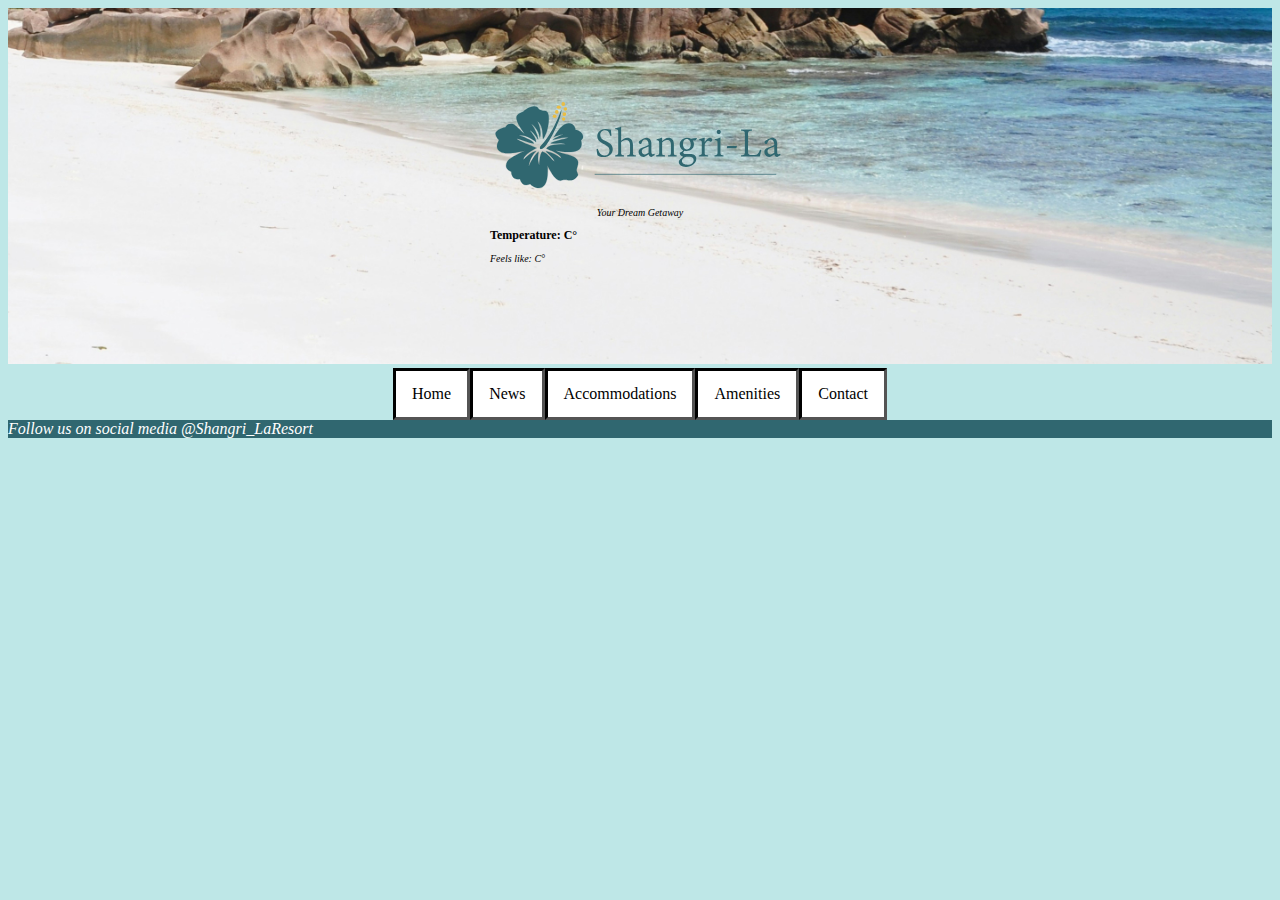
==== Accommodations.html @ 54e31a1f "spelling" ====
<!DOCTYPE html>
<html lang="en">
<head>
    <meta charset="UTF-8">
    <meta name="viewport" content="width=device-width, initial-scale=1.0">
    <link rel="stylesheet" type="text/css" href="styles.css">
    <link rel="icon" type="image/png" href="./favicon/favicon.png">
    <title>Shangri-La | Home</title>
</head>

<body>
<div class="image-container">
    <img src="./images/alteredimages/RESIZEDwhite-sand-beach.jpg" alt="an image of a landscape of a beach with white sand and a blue sky. The ocean is blue and on the right of the image. There is a rocky and grassy hill on the left of the image. There is a green palm tree on the right." style="width:100%">
    <div class="overlay-text">
    <img src="./Shangri-La/logo.svg" alt="the Shangri-La logo written in Georgia. it is underlined. to the left of the image is a dark teal hibiscus flower with yellow dots on top of the middle sprout.">
    <h3>Your Dream Getaway</h3>

    <div class="weather">
    <h2>Temperature: <span id="temp"></span>C°</h2>
<h3>Feels like: <span id="feels"></span>C°</h3>
<script>
    const apiURL = "https://api.weatherapi.com/v1/current.json?q=Cancun&key=4d0530456dbd442788e41354251404";
        fetch(apiURL)
            .then(response => {
                    if(!response.ok){
                            throw new Error("Network reponse was not OK")
                    }
                    return response.json();
            })
            .then(data => {
                var weatherInfo = data;
                temp.innerHTML = weatherInfo.current.temp_c;
                feels.innerHTML = weatherInfo.current.feelslike_c;
                })
            
            .catch(error => {
                console.error("Error:", error);

            })
</script>
</div>
    </div>
</div>



<nav class="nav">
    <ul class="nav-items">
        <li><a href="index.html">Home</a></li>
        <li><a href="News.html">News</a></li>
        <li><a href="Accommodations.html">Accommodations</a></li>
        <li><a href="Amenities.html">Amenities</a></li>
        <li><a href="Contact.html">Contact</a></li>
    </ul>
</nav>

    
<footer>Follow us on social media @Shangri_LaResort</footer>
</body>
</html>
---- styles.css ----
footer {
    background-color: #306770;
    color: white;
    font-style:italic;
    
}

body{
    background-color: #bee7e7;
}

.image-container {
    position:relative;
    display: inline-block;
}

.image-container img {
    display: block;
    width: 100%;
    height: auto;

}

.overlay-text {
    position: absolute;
    top: 50%;
    left: 50%;
    transform: translate(-50%, -50%);
    color: black;
    text-align: center;

}

h2 {
    font-size: 12px;
}

h3{
    font-size: 10px;
    color: black;
    font-style: italic;
    font-weight: normal;
}

h4{
    font-size: 7px;
}

p{
   font-size: 7px; 
}

.nav {
    display:flex;
    justify-content: center;
    width:100%;
}

.nav-items {
    display: flex;
    list-style: none;
    padding:0;
    margin:0;
}
    

li a{
        display: block;
        color: black;
        background-color:white;
        text-align: center;
        padding: 14px 16px;
        text-decoration: none;
        border-style:inset;
        border-color: black;
    }
    
li a:hover{
        background-color: #E9BC44;
    }

.weather {
       text-align: left;
        }

.index-content{
    display: grid;
    grid-template-columns: 1fr 1fr 1fr 1fr;
    gap: 2rem;
    margin-top: 1rem;
}

.index-left{
    padding:1rem;
}
.index-middle{
    padding:1rem;
}
.index-right{
    padding:1rem;
    margin-top: 2rem;
}

.submit{
    border-style:groove;
    border-color: black;
    background: #306770;
    font-size: 15px;
    float: right;
    margin-bottom: 2rem;
    margin-left: 2rem;  
}

.submit:hover{
    background-color: #E9BC44;
}

.submit a{
    color:white;
    text-decoration: none;
    float: right;
}

.circle-images{
  border-radius: 50%;
  width: 100px;
  height:100px ;
  object-fit: cover ;
  display: flex;
  gap:15px;
  margin-top: 20px;

}

.index-images{
    text-align: center;
    padding: 2ch;
}

.self-care{
display: grid;
grid-template-columns: 1fr 1fr 1fr;
}

.reefs{
    display: grid;
grid-template-columns: 1fr 1fr 1fr;
}

.self-care-reefs{
    display: grid;
    grid-template-columns: auto auto;
    gap:5rem;
}

.chef-ty{
    display: grid;
grid-template-columns: 1fr 1fr 1fr;
}

figcaption{
    font-size: 7px;
    font-style: italic;
}

.full-article{
    border-style:groove;
    border-color: black;
    background: #ffffff;
    font-size: 7px;
    float: right;
    margin-bottom: 2rem;
    margin-left: 2rem;

}

.full-article a{
    color: black;
    text-decoration: none;
    display: inline-block;
}

.full-article:hover{
    background-color: #E9BC44;
}
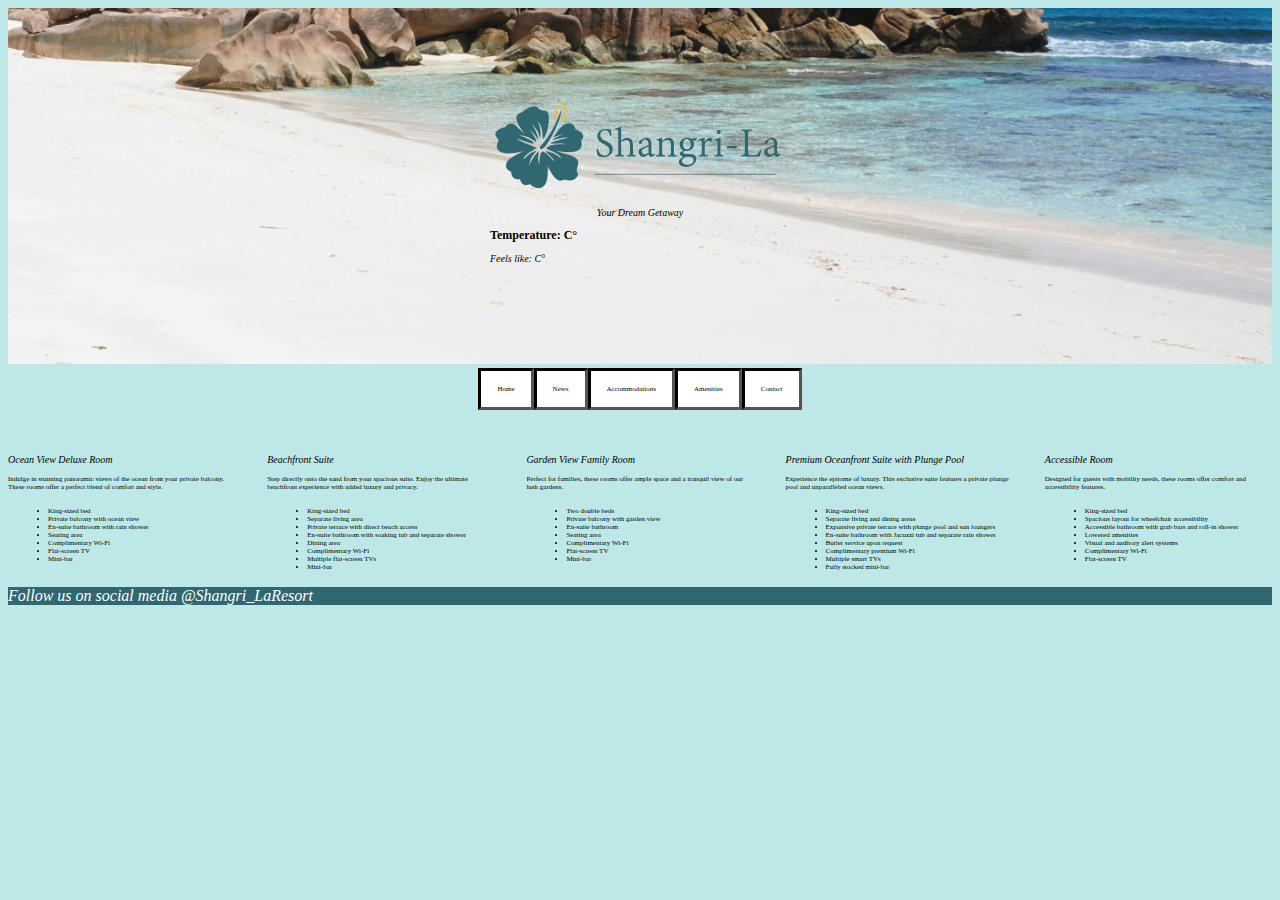
==== commit 6c97dde5: "guest room info minus images and buttons" ====
--- a/Accommodations.html
+++ b/Accommodations.html
@@ -54,6 +54,94 @@
     </ul>
 </nav>
 
+<div class="guest-rooms">
+
+<div class="ocean-view">
+    <img src="" alt="" width="" height="">
+    <h3>Ocean View Deluxe Room</h3>
+    <p>Indulge in stunning panoramic views of the ocean from your private balcony. These rooms offer a perfect blend of comfort and style.
+    <ul>
+     <li>King-sized bed</li>
+     <li>Private balcony with ocean view</li>
+    <li>En-suite bathroom with rain shower</li>
+    <li>Seating area</li>
+    <li>Complimentary Wi-Fi</li>
+    <li>Flat-screen TV</li>
+    <li>Mini-bar</li>
+    </ul>
+        </p>
+</div>
+
+<div class="beachfront">
+    <img src="" alt="" width="" height="">
+    <h3>Beachfront Suite</h3>
+    <p>
+        Step directly onto the sand from your spacious suite. Enjoy the ultimate beachfront experience with added luxury and privacy.
+<ul>
+    <li>King-sized bed</li>
+    <li>Separate living area</li>
+    <li>Private terrace with direct beach access</li>
+    <li>En-suite bathroom with soaking tub and separate shower</li>
+    <li>Dining area</li>
+    <li>Complimentary Wi-Fi</li>
+    <li>Multiple flat-screen TVs</li>
+    <li>Mini-bar</li>
+</ul>
+    </p>
+</div>
+
+<div class="garden-view">
+    <img src="" alt="" width="" height="">
+    <h3>Garden View Family Room</h3>
+    <p>
+    Perfect for families, these rooms offer ample space and a tranquil view of our lush gardens.
+<ul>
+<li>Two double beds</li>
+<li>Private balcony with garden view</li>
+<li>En-suite bathroom</li>
+<li>Seating area</li>
+<li>Complimentary Wi-Fi</li>
+<li>Flat-screen TV</li>
+<li>Mini-bar</li>
+</ul>
+    </p>
+</div>
+
+<div class="premium">
+    <img src="" alt="" width="" height="">
+    <h3>Premium Oceanfront Suite with Plunge Pool</h3>
+    <p>
+        Experience the epitome of luxury. This exclusive suite features a private plunge pool and unparalleled ocean views.
+<ul>
+<li>King-sized bed</li>
+<li>Separate living and dining areas</li>
+<li>Expansive private terrace with plunge pool and sun loungers</li>
+<li>En-suite bathroom with Jacuzzi tub and separate rain shower</li>
+<li>Butler service upon request</li>
+<li>Complimentary premium Wi-Fi</li>
+<li>Multiple smart TVs</li>
+<li>Fully stocked mini-bar</li>
+</ul>
+    </p>
+</div>
+
+<div class="accessible">
+    <img src="" alt="" width="" height="">
+    <h3>Accessible Room</h3>
+    <p>Designed for guests with mobility needs, these rooms offer comfort and accessibility features.
+<ul>
+    <li>King-sized bed</li>
+    <li>Spacious layout for wheelchair accessibility</li>
+    <li>Accessible bathroom with grab bars and roll-in shower</li>
+    <li>Lowered amenities</li>
+    <li>Visual and auditory alert systems</li>
+    <li>Complimentary Wi-Fi</li>
+    <li>Flat-screen TV</li>
+    </ul>
+    </p>
+</div>
+
+</div>
     
 <footer>Follow us on social media @Shangri_LaResort</footer>
 </body>
--- a/styles.css
+++ b/styles.css
@@ -184,4 +184,13 @@
     background-color: #E9BC44;
 }
 
+.guest-rooms{
+    display: grid;
+    grid-template-columns: 1fr 1fr 1fr 1fr 1fr;
+    gap: 2rem;
+    margin-top: 1rem;
+}
 
+li{
+    font-size: 7px;
+}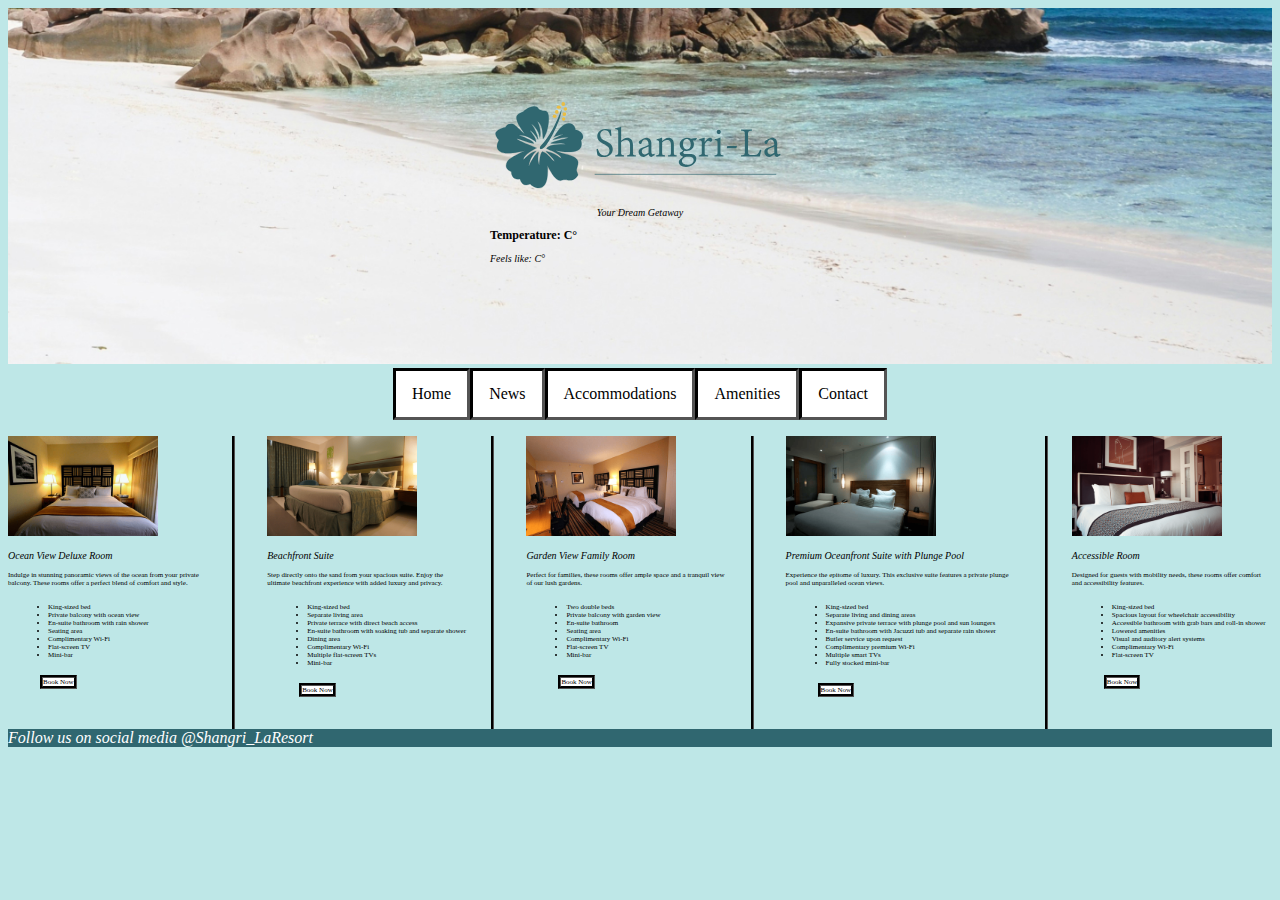
==== commit 791e6c41: "adding dividing lines to accommodations and resized images" ====
--- a/Accommodations.html
+++ b/Accommodations.html
@@ -57,7 +57,7 @@
 <div class="guest-rooms">
 
 <div class="ocean-view">
-    <img src="" alt="" width="" height="">
+    <img src="./images/alteredimages/RESIZEking.png" alt="" width="150" height="100">
     <h3>Ocean View Deluxe Room</h3>
     <p>Indulge in stunning panoramic views of the ocean from your private balcony. These rooms offer a perfect blend of comfort and style.
     <ul>
@@ -70,10 +70,13 @@
     <li>Mini-bar</li>
     </ul>
         </p>
+        <span class="book-now">
+            <a href="link">Book Now</a>
+        </span>
 </div>
 
 <div class="beachfront">
-    <img src="" alt="" width="" height="">
+    <img src="./images/alteredimages/RESIZEhotel-1979406_1920.png" alt="" width="150" height="100"">
     <h3>Beachfront Suite</h3>
     <p>
         Step directly onto the sand from your spacious suite. Enjoy the ultimate beachfront experience with added luxury and privacy.
@@ -88,10 +91,13 @@
     <li>Mini-bar</li>
 </ul>
     </p>
+    <span class="book-now">
+        <a href="link">Book Now</a>
+    </span>
 </div>
 
 <div class="garden-view">
-    <img src="" alt="" width="" height="">
+    <img src="./images/alteredimages/RESIZEdouble.png" alt="" width="150" height="100">
     <h3>Garden View Family Room</h3>
     <p>
     Perfect for families, these rooms offer ample space and a tranquil view of our lush gardens.
@@ -105,10 +111,13 @@
 <li>Mini-bar</li>
 </ul>
     </p>
+    <span class="book-now">
+        <a href="link">Book Now</a>
+    </span>
 </div>
 
 <div class="premium">
-    <img src="" alt="" width="" height="">
+    <img src="./images/alteredimages/RESIZEsingle.png" alt="" width="150" height="100">
     <h3>Premium Oceanfront Suite with Plunge Pool</h3>
     <p>
         Experience the epitome of luxury. This exclusive suite features a private plunge pool and unparalleled ocean views.
@@ -123,10 +132,13 @@
 <li>Fully stocked mini-bar</li>
 </ul>
     </p>
+    <span class="book-now">
+        <a href="link">Book Now</a>
+    </span>
 </div>
 
 <div class="accessible">
-    <img src="" alt="" width="" height="">
+    <img src="./images/alteredimages/RESIZEhotel-room-1447201_1920.png" alt="" width="150" height="100">
     <h3>Accessible Room</h3>
     <p>Designed for guests with mobility needs, these rooms offer comfort and accessibility features.
 <ul>
@@ -139,6 +151,9 @@
     <li>Flat-screen TV</li>
     </ul>
     </p>
+    <span class="book-now">
+        <a href="link">Book Now</a>
+    </span>
 </div>
 
 </div>
--- a/styles.css
+++ b/styles.css
@@ -191,6 +191,73 @@
     margin-top: 1rem;
 }
 
-li{
-    font-size: 7px;
+.guest-rooms li{
+    font-size: 7px;
+    font
+}
+
+.book-now a{
+    color: black;
+    text-decoration: none;
+    display: inline-block;
+}
+
+.book-now{
+    border-style:groove;
+    border-color: black;
+    background: #ffffff;
+    font-size: 7px;
+    float:inline-start;
+    margin-bottom: 2rem;
+    margin-left: 2rem;
+
+}
+
+.book-now:hover{
+    background-color: #E9BC44;
+}
+
+.ocean-view{
+    border-right: #000000;
+    border-style: groove;
+    border-left:none;
+    border-top: none;
+    border-bottom: none;
+    padding-right: 3ch;
+}
+
+.beachfront{
+    border-right: #000000;
+    border-style: groove;
+    border-left:none;
+    border-top: none;
+    border-bottom: none;
+    padding-right: 3ch;
+}
+
+.garden-view{
+    border-right: #000000;
+    border-style: groove;
+    border-left:none;
+    border-top: none;
+    border-bottom: none;
+    padding-right: 3ch;
+}
+
+.premuim{
+    border-right: #000000;
+    border-style: groove;
+    border-left:none;
+    border-top: none;
+    border-bottom: none;
+    padding-right: 3ch;
+}
+
+.accessible{
+    border-left: #000000;
+    border-style: groove;
+    border-right:none;
+    border-top: none;
+    border-bottom: none;
+    padding-left: 3ch;
 }